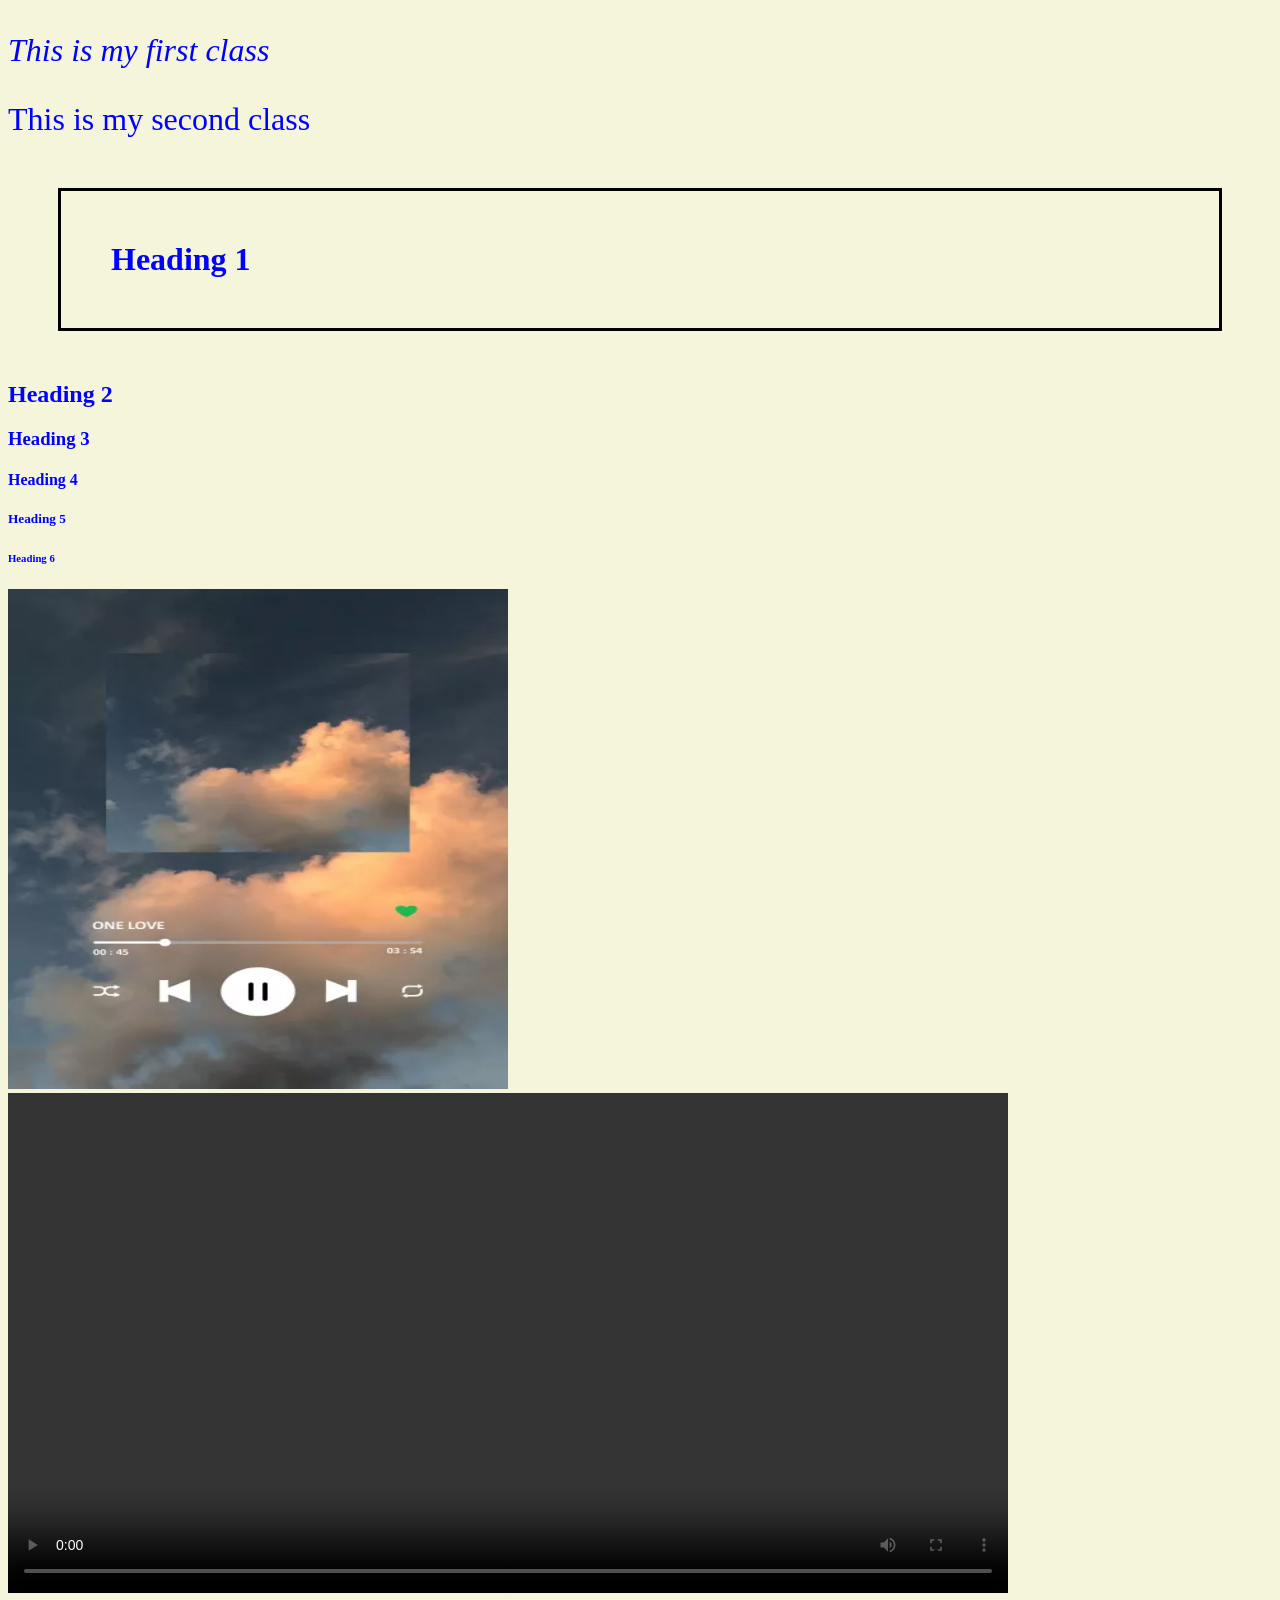
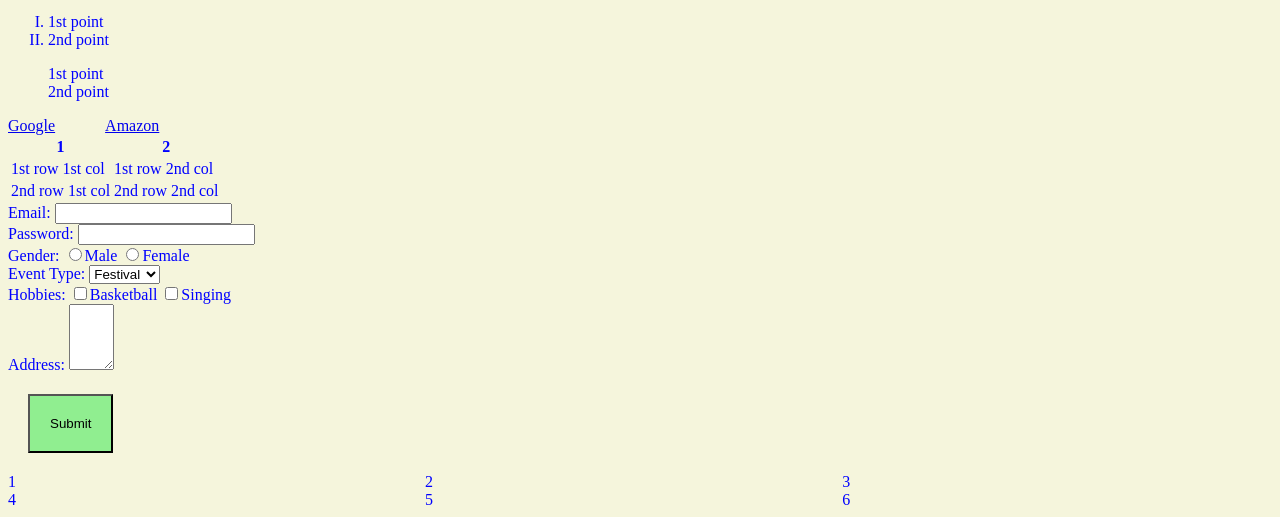
==== batch4.html @ f627b851 "Add files via upload" ====
<!DOCTYPE html>
<html>
    <head>
        <meta name="viewpoint"
        content="width=device-width,
        initial-scale=1.0">
        <title>My Website</title>
        <link rel="stylesheet" href="batch4.css">
    </head>
    <body>
        <p id="p1" class="group">This is my first class</p>
        <p id="p2" class="group">This is my second class</p>
        <h1>Heading 1</h1>
        <h2>Heading 2</h2>
        <h3>Heading 3</h3>
        <h4>Heading 4</h4>
        <h5>Heading 5</h5>
        <h6>Heading 6</h6>
        <div>
                <img src="imagenew.webp">
        </div>
        </div>
        <div>
            <video controls>
                <source src="videonew.mp4" type="video/mp4">
            </video>
        </div>
        <ol>
            <li>1st point</li>
            <li>2nd point</li>
        </ol>
        <ul>
            <li>1st point</li>
            <li>2nd point</li>
        </ul>
        <header></header>
        <footer></footer>
        <nav>
            <a href="https://google.com">Google</a>
            <a href="https://amazon.in">Amazon</a>
        </nav>
        <table>
            <tr>
                <th>1</th>
                <th>2</th>
            </tr>
            <tr>
                <td>1st row 1st col</td>
                <td>1st row 2nd col</td>
            </tr>
            <tr>
                <td>2nd row 1st col</td>
                <td>2nd row 2nd col</td>
            </tr>
        </table>
        <form>
            <label>Email: </label>
            <input type = "email"><br>
            <label>Password: </label>
            <input type = "password"><br>
            <label>Gender: </label>
            <input type = "radio" name = "gender">Male
            <input type = "radio" name = "gender">Female<br>
            <label>Event Type: </label>
            <select>
                <option>Festival</option>
                <option>Birthday</option>
                <option>Other</option>
            </select><br>
            <label>Hobbies: </label>
            <input type = "checkbox" name = "hobbies">Basketball
            <input type = "checkbox" name = "hobbies">Singing<br>
            <label>Address: </label>
            <textarea rows = "4" cols = "3"></textarea><br>
            <button>Submit</button>
            <div></div>
        </form>
        <div class="grid">
            <div id="one">1</div>
            <div id="two">2</div>
            <div id="three">3</div>
            <div id="four">4</div>
            <div id="five">5</div>
            <div id="six">6</div>
        </div>
    </body>
</html>
---- batch4.css ----
body{
    color: blue;
    background-color: beige;
}
/*p{
    font-size: xx-large;
    font-family: "Times New Roman", Times, serif;
    font-style: italic;
}*/
@media (max-width: 600px) {
    img{
        width: 100%;
        height: auto;
    }
}
img{
    width: 500px;
    height: 500px;
}
video{
    height: 500px;
}
ol{
    list-style-type: upper-roman;
}
ul{
    list-style-type: none;
}
button{
    background-color: lightgreen;
    padding: 20px;
    margin: 20px;
}
button:hover{
    background-color: lightblue;
}
h1{
    padding: 50px;
    border: 3px solid black;
    margin: 50px;
}
nav{
    display: flex;
    flex-direction: column;
    gap: 20px;
}

@media (min-width: 1024px) {
    nav{
        display: flex;
        flex-direction: row;
        gap: 50px;
    }
}
#p1{
    font-style: italic;
}
#p2{
    font-style: normal;
}
.group{
    font-size: xx-large;
}
.grid{
    display: grid;
    grid-template-columns: 33% 33% 33%;
}
@media (max-width: 600px) {
    .grid{
        display: grid;
    }
}
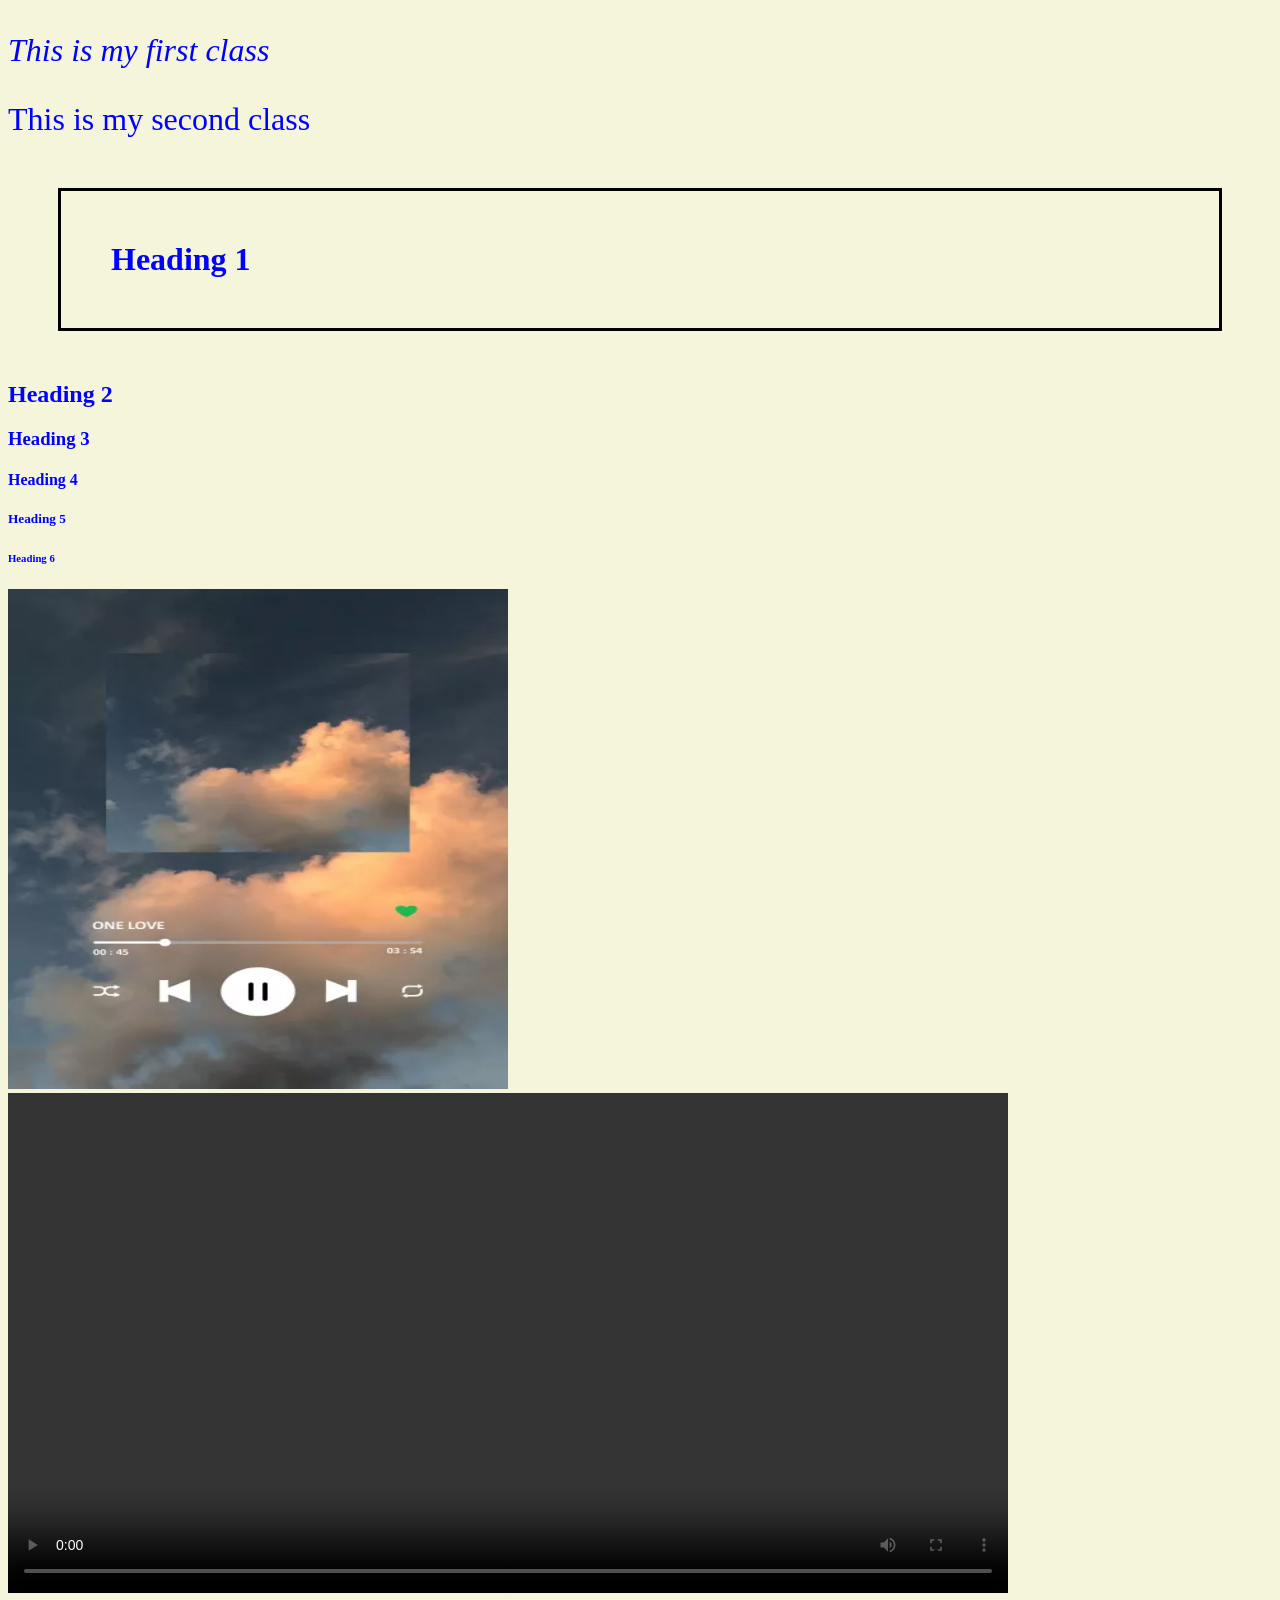
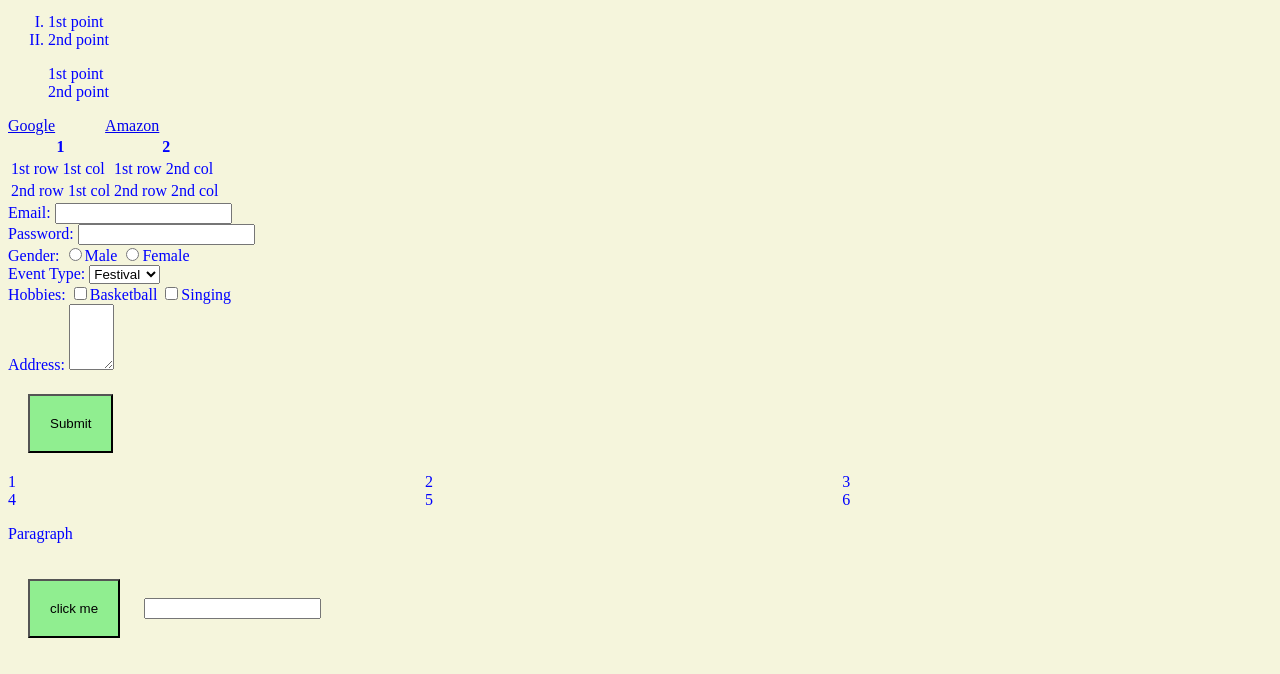
==== commit f034fe71: "Add files via upload" ====
--- a/batch4.html
+++ b/batch4.html
@@ -22,7 +22,7 @@
         </div>
         <div>
             <video controls>
-                <source src="videonew.mp4" type="video/mp4">
+                <source src="newvideo1.mp4" type="video/mp4">
             </video>
         </div>
         <ol>
@@ -83,5 +83,11 @@
             <div id="five">5</div>
             <div id="six">6</div>
         </div>
+    <body>
+        <p id= "ptag" class="pclass">This is my fourth class</p>
+        <button onclick="alert('clicked')">click me</button>
+        <input id="input" type="text" onchange="example()">
+        <p id="inputField"></p>
     </body>
+    <script src = "batch4.js"></script>
 </html>
